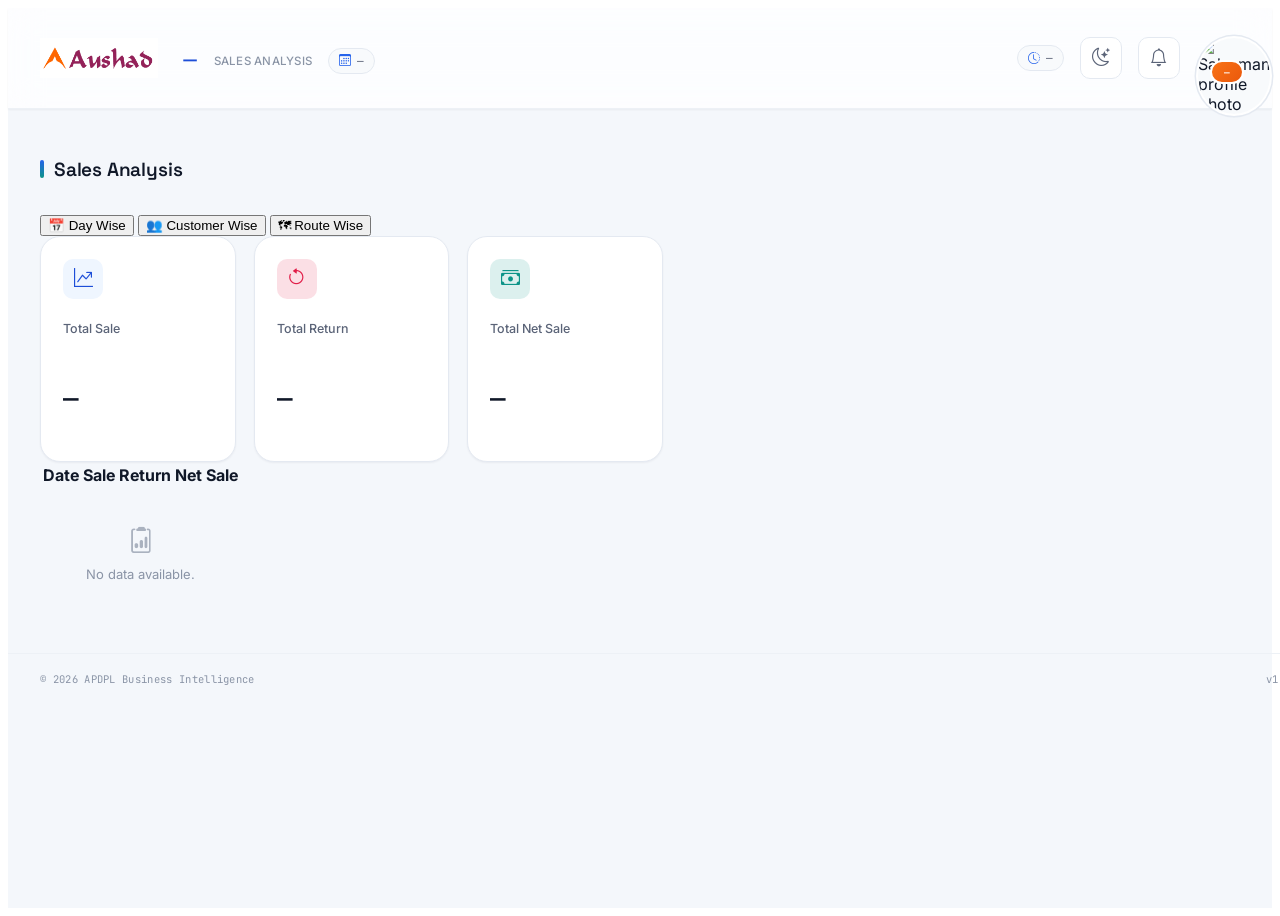
==== pages/sales-analysis.html @ ca10f5dc "Salesanlysicupdated" ====
<!DOCTYPE html>
<html lang="en">
<head>
  <meta charset="UTF-8">
  <meta name="viewport" content="width=device-width, initial-scale=1.0">
  <title>Sales Analysis — APDPL Business Intelligence</title>
  <meta name="description" content="APDPL Business Intelligence — Sales Analysis showing Day Wise, Customer Wise and Route Wise performance breakdowns.">

  <link rel="icon" type="image/png" href="../assets/images/logo.png">

  <link rel="preconnect" href="https://fonts.googleapis.com">
  <link rel="preconnect" href="https://fonts.gstatic.com" crossorigin>
  <link href="https://fonts.googleapis.com/css2?family=Space+Grotesk:wght@500;600;700&family=Inter:wght@400;500;600&family=JetBrains+Mono:wght@400;500&display=swap" rel="stylesheet">

  <link rel="stylesheet" href="https://cdn.jsdelivr.net/npm/bootstrap-icons@1.11.3/font/bootstrap-icons.min.css">

  <link rel="stylesheet" href="../css/salesman.css">
  <link rel="stylesheet" href="../css/sales-analysis.css">
</head>
<body>

  <main class="salesman-page" id="salesAnalysisPage">

    <!-- ================= HEADER (same structure as salesman.html) ================= -->
    <header class="salesman-header" id="salesmanHeader">
      <div class="header-brand">
        <img
          src="../assets/images/logo.png"
          alt="APDPL Business Intelligence logo"
          class="header-logo"
          id="headerLogo">
      </div>

      <div class="header-welcome" id="headerWelcome">
        <p class="welcome-line">
          <span class="salesman-name" id="salesmanName">—</span>
        </p>
        <p class="header-subtitle" id="headerSubtitle">Sales Analysis</p>
        <div class="welcome-meta">
          <span class="meta-chip" id="financialMonth">
            <i class="bi bi-calendar3" aria-hidden="true"></i>
            <span>—</span>
          </span>
        </div>
      </div>

      <div class="header-actions">
        <span class="meta-chip" id="todaysDate">
          <i class="bi bi-clock-history" aria-hidden="true"></i>
          <span>—</span>
        </span>

        <button type="button" class="theme-toggle-btn" id="themeToggleBtn" aria-label="Toggle light or dark theme" aria-pressed="false">
          <i class="bi bi-moon-stars" aria-hidden="true"></i>
        </button>

        <button type="button" class="notification-btn" id="notificationBtn" aria-label="Notifications">
          <i class="bi bi-bell" aria-hidden="true"></i>
          <span class="notification-dot" id="notificationDot" hidden></span>
        </button>

        <div class="profile-block" id="profileBlock">
          <div class="profile-photo-wrap">
            <img
              src=""
              alt="Salesman profile photo"
              class="profile-photo"
              id="profilePhoto">
            <span class="rank-badge" id="rankBadge">—</span>
          </div>
        </div>
      </div>
    </header>

    <!-- ================= SECTION — SALES ANALYSIS TABS ================= -->
    <section class="dashboard-section" id="salesAnalysisSection" aria-labelledby="salesAnalysisTitle">
      <div class="section-heading">
        <h2 id="salesAnalysisTitle">Sales Analysis</h2>
      </div>

      <!-- Tab navigation (ARIA tabs pattern). Switching is handled by JS
           elsewhere — this markup only defines structure and the default
           visible panel via the native `hidden` attribute. -->
      <div class="tabs-nav" id="salesAnalysisTabs" role="tablist" aria-label="Sales analysis views">
        <button
          type="button"
          class="tab-btn is-active"
          id="dayWiseTabBtn"
          role="tab"
          aria-selected="true"
          aria-controls="dayWisePanel">
          <span class="tab-icon" aria-hidden="true">📅</span>
          <span class="tab-label">Day Wise</span>
        </button>

        <button
          type="button"
          class="tab-btn"
          id="customerWiseTabBtn"
          role="tab"
          aria-selected="false"
          aria-controls="customerWisePanel"
          tabindex="-1">
          <span class="tab-icon" aria-hidden="true">👥</span>
          <span class="tab-label">Customer Wise</span>
        </button>

        <button
          type="button"
          class="tab-btn"
          id="routeWiseTabBtn"
          role="tab"
          aria-selected="false"
          aria-controls="routeWisePanel"
          tabindex="-1">
          <span class="tab-icon" aria-hidden="true">🗺</span>
          <span class="tab-label">Route Wise</span>
        </button>
      </div>

      <!-- ============ TAB PANEL 1 — DAY WISE ============ -->
      <div
        class="tab-panel"
        id="dayWisePanel"
        role="tabpanel"
        aria-labelledby="dayWiseTabBtn"
        tabindex="0">

        <!-- Summary card -->
        <div class="kpi-grid analysis-summary-grid" id="dayWiseSummaryGrid">

          <article class="kpi-card" id="dayWiseTotalSaleCard">
            <div class="kpi-icon kpi-icon-blue">
              <i class="bi bi-graph-up-arrow" aria-hidden="true"></i>
            </div>
            <p class="kpi-label">Total Sale</p>
            <p class="kpi-value" id="dayWiseTotalSale">—</p>
          </article>

          <article class="kpi-card" id="dayWiseTotalReturnCard">
            <div class="kpi-icon kpi-icon-rose">
              <i class="bi bi-arrow-counterclockwise" aria-hidden="true"></i>
            </div>
            <p class="kpi-label">Total Return</p>
            <p class="kpi-value" id="dayWiseTotalReturn">—</p>
          </article>

          <article class="kpi-card" id="dayWiseTotalNetSaleCard">
            <div class="kpi-icon kpi-icon-teal">
              <i class="bi bi-cash-stack" aria-hidden="true"></i>
            </div>
            <p class="kpi-label">Total Net Sale</p>
            <p class="kpi-value" id="dayWiseTotalNetSale">—</p>
          </article>

        </div>

        <!-- Responsive table -->
        <div class="data-table-wrapper" id="dayWiseTableWrapper">
          <table class="data-table" id="dayWiseTable">
            <thead>
              <tr>
                <th scope="col">Date</th>
                <th scope="col">Sale</th>
                <th scope="col">Return</th>
                <th scope="col">Net Sale</th>
              </tr>
            </thead>
            <tbody id="dayWiseTableBody">
              <tr class="table-empty-row" id="dayWiseTableEmptyState">
                <td colspan="4">
                  <div class="empty-state">
                    <i class="bi bi-clipboard2-data" aria-hidden="true"></i>
                    <p>No data available.</p>
                  </div>
                </td>
              </tr>
            </tbody>
          </table>
        </div>
      </div>

      <!-- ============ TAB PANEL 2 — CUSTOMER WISE ============ -->
      <div
        class="tab-panel"
        id="customerWisePanel"
        role="tabpanel"
        aria-labelledby="customerWiseTabBtn"
        tabindex="0"
        hidden>

        <!-- Search box -->
        <div class="table-search-bar" id="customerSearchBar">
          <label class="visually-hidden" for="customerSearch">Search customer name or customer code</label>
          <span class="table-search-icon" aria-hidden="true">
            <i class="bi bi-search"></i>
          </span>
          <input
            type="search"
            class="table-search-input"
            id="customerSearch"
            placeholder="Search Customer Name or Customer Code"
            autocomplete="off">
        </div>

        <!-- Responsive table -->
        <div class="data-table-wrapper" id="customerTableWrapper">
          <table class="data-table" id="customerTable">
            <thead>
              <tr>
                <th scope="col">Customer Code</th>
                <th scope="col">Customer Name</th>
                <th scope="col">Sale</th>
                <th scope="col">Return</th>
                <th scope="col">Expiry</th>
                <th scope="col">Net Sale</th>
              </tr>
            </thead>
            <tbody id="customerTableBody">
              <tr class="table-empty-row" id="customerTableEmptyState">
                <td colspan="6">
                  <div class="empty-state">
                    <i class="bi bi-clipboard2-data" aria-hidden="true"></i>
                    <p>No data available.</p>
                  </div>
                </td>
              </tr>
            </tbody>
          </table>
        </div>
      </div>

      <!-- ============ TAB PANEL 3 — ROUTE WISE ============ -->
      <div
        class="tab-panel"
        id="routeWisePanel"
        role="tabpanel"
        aria-labelledby="routeWiseTabBtn"
        tabindex="0"
        hidden>

        <!-- Search box -->
        <div class="table-search-bar" id="routeSearchBar">
          <label class="visually-hidden" for="routeSearch">Search route</label>
          <span class="table-search-icon" aria-hidden="true">
            <i class="bi bi-search"></i>
          </span>
          <input
            type="search"
            class="table-search-input"
            id="routeSearch"
            placeholder="Search Route"
            autocomplete="off">
        </div>

        <!-- Responsive table -->
        <div class="data-table-wrapper" id="routeTableWrapper">
          <table class="data-table" id="routeTable">
            <thead>
              <tr>
                <th scope="col">Route Name</th>
                <th scope="col">Customer Count</th>
                <th scope="col">Sale</th>
                <th scope="col">Return</th>
                <th scope="col">Expiry</th>
                <th scope="col">Net Sale</th>
              </tr>
            </thead>
            <tbody id="routeTableBody">
              <tr class="table-empty-row" id="routeTableEmptyState">
                <td colspan="6">
                  <div class="empty-state">
                    <i class="bi bi-clipboard2-data" aria-hidden="true"></i>
                    <p>No data available.</p>
                  </div>
                </td>
              </tr>
            </tbody>
          </table>
        </div>
      </div>

    </section>

    <!-- ================= FOOTER (same as salesman.html) ================= -->
    <footer class="salesman-footer" id="salesmanFooter">
      <span id="footerCopyright">&copy; 2026 APDPL Business Intelligence</span>
      <span id="footerVersion">v1.0.0</span>
    </footer>

  </main>

</body>
</html>
---- css/salesman.css ----
/* =========================================================================
   APDPL Business Intelligence — Salesman Dashboard Styles
   Scope: pages/salesman.html ONLY
   Architecture: CSS custom properties / design tokens, mobile-first,
   theme controlled via [data-theme="light"|"dark"] on :root, with
   prefers-color-scheme as the pre-JS fallback on first paint.
   ========================================================================= */

/* ---------------------------------------------------------------------
   1. DESIGN TOKENS — LIGHT (default)
   --------------------------------------------------------------------- */

:root{
  /* Brand */
  --sm-blue-50:  #EFF6FF;
  --sm-blue-100: #DBEAFE;
  --sm-blue-500: #2563EB;
  --sm-blue-600: #1D4ED8;
  --sm-blue-700: #1E40AF;

  --sm-indigo-500: #6366F1;
  --sm-teal-500:   #0D9488;
  --sm-orange-500: #F97316;
  --sm-orange-600: #EA580C;
  --sm-green-500:  #16A34A;
  --sm-green-600:  #15803D;
  --sm-rose-500:   #E11D48;
  --sm-red-500:    #DC2626;
  --sm-red-50:     #FEF2F2;

  /* Surface */
  --sm-bg:          #F4F7FB;
  --sm-surface:      #FFFFFF;
  --sm-surface-2:    #F8FAFC;
  --sm-border:       #E4E9F1;
  --sm-border-soft:  #EDF1F6;

  /* Text */
  --sm-ink:        #101828;
  --sm-ink-soft:   #5B6478;
  --sm-ink-faint:  #8A94A6;

  /* Shadow */
  --sm-shadow-sm: 0 1px 2px rgba(16, 24, 40, 0.05);
  --sm-shadow-md: 0 6px 20px rgba(16, 24, 40, 0.07);
  --sm-shadow-lg: 0 16px 40px rgba(16, 24, 40, 0.12);

  /* Radius */
  --sm-radius-sm: 10px;
  --sm-radius-md: 16px;
  --sm-radius-lg: 20px;
  --sm-radius-pill: 999px;

  /* Type */
  --sm-font-display: 'Space Grotesk', sans-serif;
  --sm-font-body: 'Inter', sans-serif;
  --sm-font-mono: 'JetBrains Mono', monospace;

  /* Motion */
  --sm-ease: cubic-bezier(0.4, 0, 0.2, 1);
  --sm-duration: 0.24s;
  --sm-theme-duration: 0.35s;

  /* Layout */
  --sm-header-height: 76px;
  --sm-gutter: clamp(16px, 3vw, 32px);
  --sm-max-width: 1360px;
}

/* ---------------------------------------------------------------------
   1b. DESIGN TOKENS — DARK
   Applied automatically via system preference before the theme script
   runs, and explicitly once the user (or saved localStorage choice)
   sets [data-theme="dark"] on :root. The attribute selector always wins
   over the media-query block due to higher specificity.
   --------------------------------------------------------------------- */

@media (prefers-color-scheme: dark){
  :root{
    --sm-blue-50:  rgba(37, 99, 235, 0.14);
    --sm-blue-100: rgba(37, 99, 235, 0.20);
    --sm-blue-500: #5B8DEF;
    --sm-blue-600: #4F7EDC;
    --sm-blue-700: #3D67BF;

    --sm-indigo-500: #8385F5;
    --sm-teal-500:   #2DD4BF;
    --sm-orange-500: #FB923C;
    --sm-orange-600: #F97316;
    --sm-green-500:  #34D399;
    --sm-green-600:  #10B981;
    --sm-rose-500:   #FB7185;
    --sm-red-500:    #F87171;
    --sm-red-50:     rgba(220, 38, 38, 0.12);

    --sm-bg:         #0F1420;
    --sm-surface:     #161D2E;
    --sm-surface-2:   #1B2438;
    --sm-border:      #2A3550;
    --sm-border-soft: #232D45;

    --sm-ink:       #EDF1F9;
    --sm-ink-soft:  #A6B0C3;
    --sm-ink-faint: #6E7994;

    --sm-shadow-sm: 0 1px 2px rgba(0, 0, 0, 0.25);
    --sm-shadow-md: 0 8px 24px rgba(0, 0, 0, 0.32);
    --sm-shadow-lg: 0 20px 48px rgba(0, 0, 0, 0.4);
  }
}

:root[data-theme="light"]{
  --sm-blue-50:  #EFF6FF;
  --sm-blue-100: #DBEAFE;
  --sm-blue-500: #2563EB;
  --sm-blue-600: #1D4ED8;
  --sm-blue-700: #1E40AF;

  --sm-indigo-500: #6366F1;
  --sm-teal-500:   #0D9488;
  --sm-orange-500: #F97316;
  --sm-orange-600: #EA580C;
  --sm-green-500:  #16A34A;
  --sm-green-600:  #15803D;
  --sm-rose-500:   #E11D48;
  --sm-red-500:    #DC2626;
  --sm-red-50:     #FEF2F2;

  --sm-bg:          #F4F7FB;
  --sm-surface:      #FFFFFF;
  --sm-surface-2:    #F8FAFC;
  --sm-border:       #E4E9F1;
  --sm-border-soft:  #EDF1F6;

  --sm-ink:        #101828;
  --sm-ink-soft:   #5B6478;
  --sm-ink-faint:  #8A94A6;

  --sm-shadow-sm: 0 1px 2px rgba(16, 24, 40, 0.05);
  --sm-shadow-md: 0 6px 20px rgba(16, 24, 40, 0.07);
  --sm-shadow-lg: 0 16px 40px rgba(16, 24, 40, 0.12);
}

:root[data-theme="dark"]{
  --sm-blue-50:  rgba(37, 99, 235, 0.14);
  --sm-blue-100: rgba(37, 99, 235, 0.20);
  --sm-blue-500: #5B8DEF;
  --sm-blue-600: #4F7EDC;
  --sm-blue-700: #3D67BF;

  --sm-indigo-500: #8385F5;
  --sm-teal-500:   #2DD4BF;
  --sm-orange-500: #FB923C;
  --sm-orange-600: #F97316;
  --sm-green-500:  #34D399;
  --sm-green-600:  #10B981;
  --sm-rose-500:   #FB7185;
  --sm-red-500:    #F87171;
  --sm-red-50:     rgba(220, 38, 38, 0.12);

  --sm-bg:         #0F1420;
  --sm-surface:     #161D2E;
  --sm-surface-2:   #1B2438;
  --sm-border:      #2A3550;
  --sm-border-soft: #232D45;

  --sm-ink:       #EDF1F9;
  --sm-ink-soft:  #A6B0C3;
  --sm-ink-faint: #6E7994;

  --sm-shadow-sm: 0 1px 2px rgba(0, 0, 0, 0.25);
  --sm-shadow-md: 0 8px 24px rgba(0, 0, 0, 0.32);
  --sm-shadow-lg: 0 20px 48px rgba(0, 0, 0, 0.4);
}

/* ---------------------------------------------------------------------
   2. BASE / PAGE
   --------------------------------------------------------------------- */

.salesman-page{
  background: var(--sm-bg);
  color: var(--sm-ink);
  font-family: var(--sm-font-body);
  min-height: 100vh;
  display: flex;
  flex-direction: column;
  transition: background-color var(--sm-theme-duration) var(--sm-ease),
              color var(--sm-theme-duration) var(--sm-ease);
}

.salesman-page ::selection{
  background: var(--sm-blue-100);
  color: var(--sm-ink);
}

/* ---------------------------------------------------------------------
   3. HEADER
   --------------------------------------------------------------------- */

.salesman-header{
  position: sticky;
  top: 0;
  z-index: 50;
  display: flex;
  align-items: center;
  gap: clamp(12px, 2vw, 24px);
  min-height: var(--sm-header-height);
  padding: 12px var(--sm-gutter);
  background: color-mix(in srgb, var(--sm-surface) 78%, transparent);
  backdrop-filter: blur(16px) saturate(160%);
  -webkit-backdrop-filter: blur(16px) saturate(160%);
  border-block-end: 1px solid var(--sm-border-soft);
  box-shadow: var(--sm-shadow-sm);
  transition: background-color var(--sm-theme-duration) var(--sm-ease),
              border-color var(--sm-theme-duration) var(--sm-ease),
              box-shadow var(--sm-duration) var(--sm-ease);
}

.header-brand{
  display: flex;
  align-items: center;
  flex-shrink: 0;
}

.header-logo{
  block-size: 40px;
  inline-size: auto;
  object-fit: contain;
}

.header-welcome{
  display: flex;
  flex-direction: column;
  gap: 4px;
  min-inline-size: 0;
  flex: 1;
}

.welcome-line{
  font-family: var(--sm-font-display);
  font-weight: 600;
  font-size: clamp(14px, 1.6vw, 18px);
  color: var(--sm-ink);
  letter-spacing: -0.01em;
  white-space: nowrap;
  overflow: hidden;
  text-overflow: ellipsis;
}

.salesman-name{
  color: var(--sm-blue-600);
}

.header-subtitle{
  margin: 0;
  font-size: 11.5px;
  font-weight: 500;
  color: var(--sm-ink-faint);
  letter-spacing: 0.02em;
  text-transform: uppercase;
  white-space: nowrap;
  overflow: hidden;
  text-overflow: ellipsis;
}

.welcome-meta{
  display: flex;
  flex-wrap: wrap;
  gap: 8px;
  margin-block-start: 2px;
}

.meta-chip{
  display: inline-flex;
  align-items: center;
  gap: 6px;
  padding: 4px 10px;
  border-radius: var(--sm-radius-pill);
  background: var(--sm-surface-2);
  border: 1px solid var(--sm-border);
  font-family: var(--sm-font-mono);
  font-size: 11px;
  letter-spacing: 0.02em;
  color: var(--sm-ink-soft);
  transition: background-color var(--sm-theme-duration) var(--sm-ease),
              border-color var(--sm-theme-duration) var(--sm-ease),
              color var(--sm-theme-duration) var(--sm-ease);
}

.meta-chip i{
  font-size: 12px;
  color: var(--sm-blue-500);
}

.header-actions{
  display: flex;
  align-items: center;
  gap: clamp(10px, 1.6vw, 16px);
  flex-shrink: 0;
  margin-inline-start: auto;
}

.theme-toggle-btn,
.notification-btn{
  position: relative;
  display: inline-flex;
  align-items: center;
  justify-content: center;
  inline-size: 42px;
  block-size: 42px;
  border-radius: var(--sm-radius-sm);
  border: 1px solid var(--sm-border);
  background: var(--sm-surface);
  color: var(--sm-ink-soft);
  font-size: 18px;
  cursor: pointer;
  transition: border-color var(--sm-duration) var(--sm-ease),
              background-color var(--sm-theme-duration) var(--sm-ease),
              color var(--sm-duration) var(--sm-ease),
              transform var(--sm-duration) var(--sm-ease),
              box-shadow var(--sm-duration) var(--sm-ease);
}

.theme-toggle-btn:hover,
.notification-btn:hover{
  border-color: var(--sm-blue-500);
  color: var(--sm-blue-500);
  transform: translateY(-2px);
  box-shadow: var(--sm-shadow-sm);
}

.theme-toggle-btn:active,
.notification-btn:active{
  transform: translateY(0);
}

.theme-toggle-btn:focus-visible,
.notification-btn:focus-visible{
  outline: 2px solid var(--sm-blue-500);
  outline-offset: 2px;
}

.theme-toggle-btn i{
  transition: transform var(--sm-theme-duration) var(--sm-ease);
}

.theme-toggle-btn[aria-pressed="true"] i{
  transform: rotate(-24deg) scale(1.05);
}

.notification-dot{
  position: absolute;
  inset-block-start: 6px;
  inset-inline-end: 7px;
  inline-size: 9px;
  block-size: 9px;
  border-radius: 50%;
  background: var(--sm-rose-500);
  border: 2px solid var(--sm-surface);
}

.notification-dot[hidden]{
  display: none;
}

.profile-block{
  display: flex;
  align-items: center;
}

.profile-photo-wrap{
  position: relative;
  inline-size: 44px;
  block-size: 44px;
  flex-shrink: 0;
}

.profile-photo{
  inline-size: 100%;
  block-size: 100%;
  border-radius: 50%;
  object-fit: cover;
  border: 2px solid var(--sm-surface);
  box-shadow: 0 0 0 1.5px var(--sm-border), var(--sm-shadow-sm);
  background: var(--sm-surface-2);
  transition: box-shadow var(--sm-duration) var(--sm-ease);
}

.profile-photo-wrap:hover .profile-photo{
  box-shadow: 0 0 0 1.5px var(--sm-blue-500), var(--sm-shadow-md);
}

.rank-badge{
  position: absolute;
  inset-block-end: -4px;
  inset-inline-end: -4px;
  display: inline-flex;
  align-items: center;
  justify-content: center;
  min-inline-size: 20px;
  block-size: 20px;
  padding: 0 5px;
  border-radius: var(--sm-radius-pill);
  background: linear-gradient(135deg, var(--sm-orange-500), var(--sm-orange-600));
  color: #FFFFFF;
  font-family: var(--sm-font-mono);
  font-size: 9.5px;
  font-weight: 600;
  border: 2px solid var(--sm-surface);
}

/* ---------------------------------------------------------------------
   4. SECTION SCAFFOLDING
   --------------------------------------------------------------------- */

.dashboard-section{
  inline-size: 100%;
  max-inline-size: var(--sm-max-width);
  margin-inline: auto;
  padding: clamp(20px, 3vw, 32px) var(--sm-gutter) 0;
  animation: sm-fade-in 0.4s var(--sm-ease) both;
}

.dashboard-section:last-of-type{
  padding-block-end: clamp(20px, 3vw, 32px);
}

@keyframes sm-fade-in{
  from{ opacity: 0; transform: translateY(6px); }
  to{ opacity: 1; transform: translateY(0); }
}

.section-heading{
  display: flex;
  align-items: center;
  gap: 10px;
  margin-block-end: 16px;
}

.section-heading h2{
  font-family: var(--sm-font-display);
  font-weight: 600;
  font-size: clamp(16px, 1.8vw, 19px);
  color: var(--sm-ink);
  letter-spacing: -0.01em;
  position: relative;
  padding-inline-start: 14px;
}

.section-heading h2::before{
  content: "";
  position: absolute;
  inset-inline-start: 0;
  inset-block-start: 50%;
  transform: translateY(-50%);
  inline-size: 4px;
  block-size: 18px;
  border-radius: var(--sm-radius-pill);
  background: linear-gradient(180deg, var(--sm-blue-500), var(--sm-teal-500));
}

/* ---------------------------------------------------------------------
   5. KPI GRID (Section 1)
   --------------------------------------------------------------------- */

.kpi-grid{
  display: grid;
  grid-template-columns: repeat(2, 1fr);
  gap: clamp(12px, 1.8vw, 18px);
}

.kpi-card{
  position: relative;
  display: flex;
  flex-direction: column;
  gap: 10px;
  padding: clamp(16px, 2vw, 22px);
  background: var(--sm-surface);
  border: 1px solid var(--sm-border);
  border-radius: var(--sm-radius-lg);
  box-shadow: var(--sm-shadow-sm);
  overflow: hidden;
  transition: transform var(--sm-duration) var(--sm-ease),
              box-shadow var(--sm-duration) var(--sm-ease),
              border-color var(--sm-duration) var(--sm-ease),
              background-color var(--sm-theme-duration) var(--sm-ease);
}

.kpi-card::after{
  content: "";
  position: absolute;
  inset-block-start: 0;
  inset-inline-start: 0;
  inline-size: 100%;
  block-size: 3px;
  background: linear-gradient(90deg, var(--sm-blue-500), var(--sm-teal-500));
  opacity: 0;
  transition: opacity var(--sm-duration) var(--sm-ease);
}

.kpi-card:hover{
  transform: translateY(-4px);
  box-shadow: var(--sm-shadow-lg);
  border-color: color-mix(in srgb, var(--sm-blue-500) 30%, var(--sm-border));
}

.kpi-card:hover::after{
  opacity: 1;
}

.kpi-icon{
  display: inline-flex;
  align-items: center;
  justify-content: center;
  inline-size: 40px;
  block-size: 40px;
  border-radius: var(--sm-radius-sm);
  font-size: 19px;
  flex-shrink: 0;
  transition: background-color var(--sm-theme-duration) var(--sm-ease);
}

.kpi-icon-blue{
  background: var(--sm-blue-50);
  color: var(--sm-blue-600);
}

.kpi-icon-indigo{
  background: color-mix(in srgb, var(--sm-indigo-500) 14%, transparent);
  color: var(--sm-indigo-500);
}

.kpi-icon-teal{
  background: color-mix(in srgb, var(--sm-teal-500) 14%, transparent);
  color: var(--sm-teal-500);
}

.kpi-icon-amber{
  background: color-mix(in srgb, var(--sm-orange-500) 14%, transparent);
  color: var(--sm-orange-600);
}

.kpi-icon-rose{
  background: color-mix(in srgb, var(--sm-rose-500) 14%, transparent);
  color: var(--sm-rose-500);
}

.kpi-label{
  font-size: 12.5px;
  font-weight: 500;
  color: var(--sm-ink-soft);
}

.kpi-value{
  font-family: var(--sm-font-mono);
  font-size: clamp(20px, 2.4vw, 26px);
  font-weight: 500;
  color: var(--sm-ink);
  letter-spacing: -0.01em;
  line-height: 1.1;
}

.kpi-subtitle{
  font-size: 11.5px;
  color: var(--sm-ink-faint);
  line-height: 1.4;
}

/* Today's Required Sale — completed/achieved single-line centered state */

#todaysRequiredSaleValue:only-child,
#kpiTodaysRequiredSale .kpi-value{
  text-align: start;
}

#kpiTodaysRequiredSale .kpi-value:not([data-numeric]){
  font-family: var(--sm-font-body);
  font-size: clamp(15px, 1.8vw, 18px);
  font-weight: 600;
}

/* ---------------------------------------------------------------------
   6. COMPANY PERFORMANCE (Section 2)
   --------------------------------------------------------------------- */

.company-grid{
  display: grid;
  grid-template-columns: 1fr;
  gap: clamp(14px, 1.8vw, 18px);
}

.company-card{
  padding: clamp(18px, 2.2vw, 24px);
  background: var(--sm-surface);
  border: 1px solid var(--sm-border);
  border-radius: var(--sm-radius-lg);
  box-shadow: var(--sm-shadow-sm);
  transition: transform var(--sm-duration) var(--sm-ease),
              box-shadow var(--sm-duration) var(--sm-ease),
              background-color var(--sm-theme-duration) var(--sm-ease);
}

.company-card:hover{
  transform: translateY(-3px);
  box-shadow: var(--sm-shadow-md);
}

.company-card-header{
  display: flex;
  align-items: center;
  gap: 10px;
  margin-block-end: 16px;
}

.company-icon{
  display: inline-flex;
  align-items: center;
  justify-content: center;
  inline-size: 38px;
  block-size: 38px;
  border-radius: var(--sm-radius-sm);
  font-size: 18px;
  background: var(--sm-surface-2);
  flex-shrink: 0;
}

.company-name{
  font-family: var(--sm-font-display);
  font-size: 15.5px;
  font-weight: 600;
  color: var(--sm-ink);
}

.company-metrics{
  display: grid;
  grid-template-columns: repeat(2, 1fr);
  gap: 12px 16px;
  margin: 0 0 16px;
}

.company-metric{
  display: flex;
  flex-direction: column;
  gap: 2px;
}

.company-metric dt{
  font-size: 11px;
  color: var(--sm-ink-faint);
  font-weight: 500;
}

.company-metric dd{
  margin: 0;
  font-family: var(--sm-font-mono);
  font-size: 14.5px;
  font-weight: 500;
  color: var(--sm-ink);
  transition: color var(--sm-duration) var(--sm-ease);
}

.progress-track{
  position: relative;
  inline-size: 100%;
  block-size: 8px;
  border-radius: var(--sm-radius-pill);
  background: var(--sm-surface-2);
  border: 1px solid var(--sm-border-soft);
  overflow: hidden;
}

.progress-fill{
  position: absolute;
  inset-block: 0;
  inset-inline-start: 0;
  inline-size: 0%;
  border-radius: var(--sm-radius-pill);
  transition: inline-size 0.6s var(--sm-ease), background-color 0.3s var(--sm-ease);
}

/* Company theme accents */

#companyCardPharma .company-icon{
  background: var(--sm-blue-50);
}

#companyCardPharma .progress-fill{
  background: linear-gradient(90deg, var(--sm-blue-500), var(--sm-blue-700));
}

#companyCardPl .company-icon{
  background: color-mix(in srgb, var(--sm-orange-500) 14%, transparent);
}

#companyCardPl .progress-fill{
  background: linear-gradient(90deg, var(--sm-orange-500), var(--sm-orange-600));
}

#companyCardZenvito .company-icon{
  background: color-mix(in srgb, var(--sm-green-500) 14%, transparent);
}

#companyCardZenvito .progress-fill{
  background: linear-gradient(90deg, var(--sm-green-500), var(--sm-green-600));
}

/* ---------------------------------------------------------------------
   7. RUN RATE (Section 3) & PROJECTION (Section 4)
   --------------------------------------------------------------------- */

.run-rate-grid,
.projection-grid{
  display: grid;
  grid-template-columns: 1fr;
  gap: clamp(12px, 1.8vw, 18px);
}

.run-rate-card,
.projection-card{
  position: relative;
  display: flex;
  flex-direction: column;
  gap: 10px;
  padding: clamp(18px, 2.2vw, 24px);
  background: linear-gradient(165deg, var(--sm-surface) 0%, var(--sm-surface-2) 100%);
  border: 1px solid var(--sm-border);
  border-radius: var(--sm-radius-lg);
  box-shadow: var(--sm-shadow-sm);
  overflow: hidden;
  transition: transform var(--sm-duration) var(--sm-ease),
              box-shadow var(--sm-duration) var(--sm-ease),
              background-color var(--sm-theme-duration) var(--sm-ease);
}

.run-rate-card:hover,
.projection-card:hover{
  transform: translateY(-3px);
  box-shadow: var(--sm-shadow-md);
}

.run-rate-card .kpi-icon,
.projection-card .kpi-icon{
  margin-block-end: 2px;
}

.run-rate-card .kpi-value,
.projection-card .kpi-value{
  font-size: clamp(22px, 2.6vw, 28px);
}

.run-rate-card .kpi-subtitle,
.projection-card .kpi-subtitle{
  font-weight: 500;
}

#currentRunRateCard::before{
  content: "";
  position: absolute;
  inset-block-start: 0;
  inset-inline-start: 0;
  inline-size: 4px;
  block-size: 100%;
  background: linear-gradient(180deg, var(--sm-teal-500), var(--sm-blue-500));
}

#requiredRunRateCard::before{
  content: "";
  position: absolute;
  inset-block-start: 0;
  inset-inline-start: 0;
  inline-size: 4px;
  block-size: 100%;
  background: linear-gradient(180deg, var(--sm-orange-500), var(--sm-orange-600));
}

#projectedMonthEndCard::before{
  content: "";
  position: absolute;
  inset-block-start: 0;
  inset-inline-start: 0;
  inline-size: 4px;
  block-size: 100%;
  background: linear-gradient(180deg, var(--sm-blue-500), var(--sm-indigo-500));
}

#gapToTargetCard::before{
  content: "";
  position: absolute;
  inset-block-start: 0;
  inset-inline-start: 0;
  inline-size: 4px;
  block-size: 100%;
  background: linear-gradient(180deg, var(--sm-rose-500), var(--sm-red-500));
}

#requiredRunRateCard .kpi-value,
#gapToTargetCard .kpi-value{
  color: var(--sm-orange-600);
}

/* ---------------------------------------------------------------------
   8. RETURNS (Section 5) — soft red / professional danger styling
   --------------------------------------------------------------------- */

.returns-grid{
  display: grid;
  grid-template-columns: 1fr;
  gap: clamp(12px, 1.8vw, 18px);
}

.returns-card{
  display: flex;
  flex-direction: column;
  gap: 10px;
  padding: clamp(16px, 2vw, 20px);
  background: var(--sm-surface);
  border: 1px solid var(--sm-border);
  border-inline-start: 3px solid var(--sm-red-500);
  border-radius: var(--sm-radius-md);
  box-shadow: var(--sm-shadow-sm);
  transition: transform var(--sm-duration) var(--sm-ease),
              box-shadow var(--sm-duration) var(--sm-ease),
              background-color var(--sm-theme-duration) var(--sm-ease);
}

.returns-card:hover{
  transform: translateY(-3px);
  box-shadow: var(--sm-shadow-md);
}

.returns-card .kpi-value{
  color: var(--sm-red-500);
}

.returns-card .kpi-icon{
  background: var(--sm-red-50);
  color: var(--sm-red-500);
}

/* ---------------------------------------------------------------------
   9. LIST CARDS — Focus Products (6) & Announcements (7)
   --------------------------------------------------------------------- */

.list-card{
  background: var(--sm-surface);
  border: 1px solid var(--sm-border);
  border-radius: var(--sm-radius-lg);
  box-shadow: var(--sm-shadow-sm);
  padding: clamp(14px, 2vw, 18px);
  transition: background-color var(--sm-theme-duration) var(--sm-ease);
}

.scrollable-list{
  list-style: none;
  margin: 0;
  padding: 0;
  max-block-size: 280px;
  overflow-y: auto;
  display: flex;
  flex-direction: column;
  gap: 8px;
  scrollbar-width: thin;
  scrollbar-color: var(--sm-border) transparent;
}

.scrollable-list::-webkit-scrollbar{
  inline-size: 7px;
}

.scrollable-list::-webkit-scrollbar-track{
  background: transparent;
}

.scrollable-list::-webkit-scrollbar-thumb{
  background: var(--sm-border);
  border-radius: var(--sm-radius-pill);
}

.scrollable-list::-webkit-scrollbar-thumb:hover{
  background: var(--sm-ink-faint);
}

.scrollable-list li:not(.empty-state){
  padding: 12px 14px;
  border-radius: var(--sm-radius-sm);
  background: var(--sm-surface-2);
  border: 1px solid var(--sm-border-soft);
  font-size: 13.5px;
  color: var(--sm-ink);
  transition: background-color var(--sm-duration) var(--sm-ease),
              transform var(--sm-duration) var(--sm-ease),
              box-shadow var(--sm-duration) var(--sm-ease);
}

.scrollable-list li:not(.empty-state):hover{
  background: var(--sm-blue-50);
  transform: translateX(2px);
  box-shadow: var(--sm-shadow-sm);
}

.empty-state{
  display: flex;
  flex-direction: column;
  align-items: center;
  justify-content: center;
  gap: 10px;
  padding: 36px 16px;
  text-align: center;
  color: var(--sm-ink-faint);
}

.empty-state i{
  font-size: 26px;
  color: var(--sm-ink-faint);
  opacity: 0.7;
}

.empty-state p{
  margin: 0;
  font-size: 13px;
  max-inline-size: 220px;
}

/* ---------------------------------------------------------------------
   10. FOOTER
   --------------------------------------------------------------------- */

.salesman-footer{
  display: flex;
  align-items: center;
  justify-content: space-between;
  gap: 12px;
  padding: 18px var(--sm-gutter) 26px;
  max-inline-size: var(--sm-max-width);
  margin-inline: auto;
  inline-size: 100%;
  font-family: var(--sm-font-mono);
  font-size: 10.5px;
  letter-spacing: 0.03em;
  color: var(--sm-ink-faint);
  border-block-start: 1px solid var(--sm-border-soft);
}

/* ---------------------------------------------------------------------
   11. RESPONSIVE — Tablet & Desktop
   --------------------------------------------------------------------- */

@media (min-width: 420px){
  .header-actions{
    gap: clamp(8px, 1.4vw, 16px);
  }
}

@media (min-width: 560px){
  .kpi-grid{
    grid-template-columns: repeat(3, 1fr);
  }

  .returns-grid{
    grid-template-columns: repeat(3, 1fr);
  }

  .run-rate-grid,
  .projection-grid{
    grid-template-columns: repeat(2, 1fr);
  }
}

@media (min-width: 860px){
  .company-grid{
    grid-template-columns: repeat(3, 1fr);
  }
}

@media (min-width: 1080px){
  .kpi-grid{
    grid-template-columns: repeat(6, 1fr);
  }

  .header-welcome{
    flex-direction: row;
    align-items: baseline;
    gap: 16px;
  }

  .welcome-line{
    white-space: normal;
  }

  .header-subtitle{
    order: 2;
  }

  .welcome-meta{
    order: 3;
    margin-block-start: 0;
  }
}

@media (max-width: 419px){
  .meta-chip span:last-child{
    max-inline-size: 92px;
    overflow: hidden;
    text-overflow: ellipsis;
    white-space: nowrap;
    display: inline-block;
    vertical-align: bottom;
  }
}

/* ---------------------------------------------------------------------
   12. ACCESSIBILITY
   --------------------------------------------------------------------- */

:focus-visible{
  outline: 2px solid var(--sm-blue-500);
  outline-offset: 2px;
}

@media (prefers-reduced-motion: reduce){
  .salesman-page *{
    animation-duration: 0.001ms !important;
    transition-duration: 0.001ms !important;
    scroll-behavior: auto !important;
  }
}
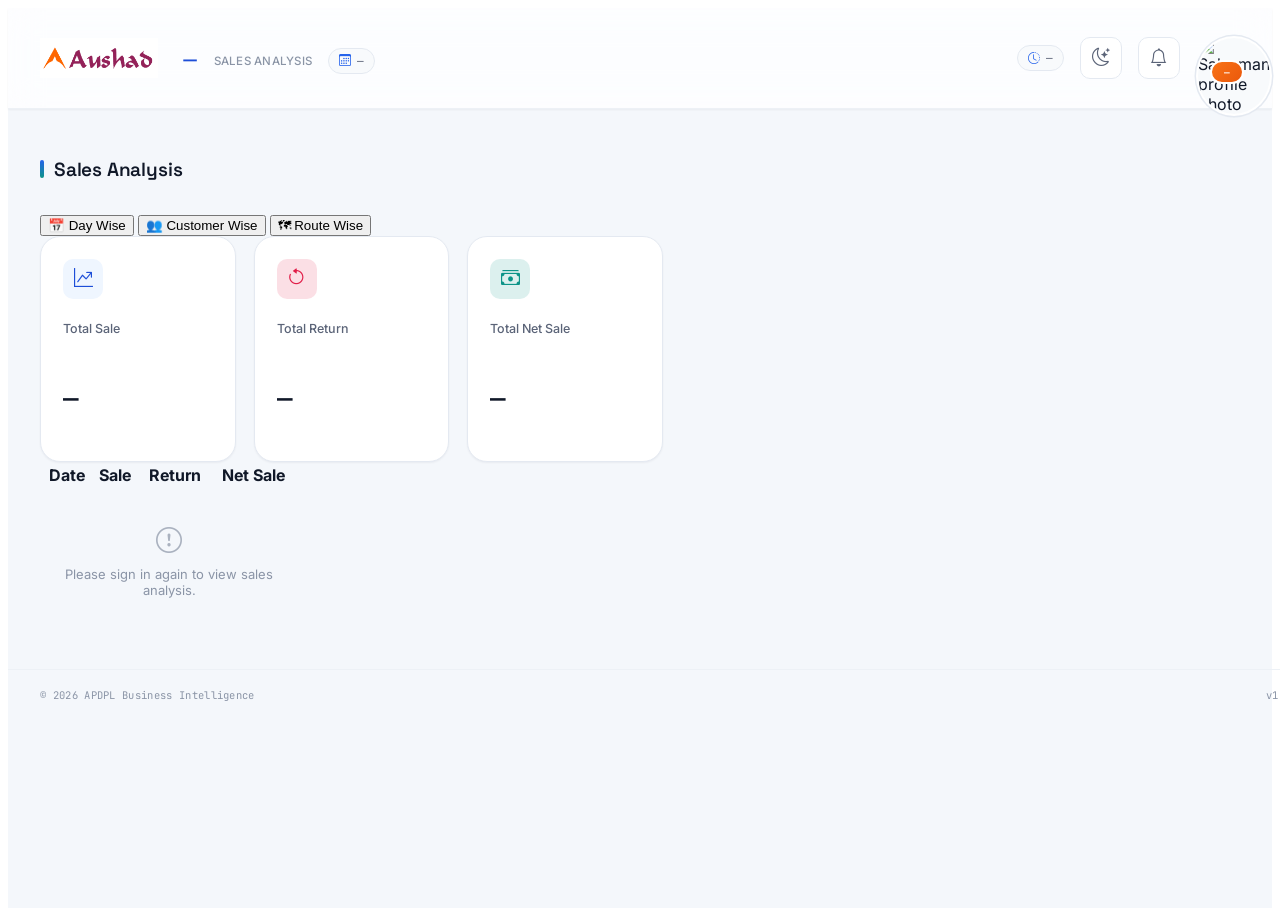
==== commit bc495514: "j" ====
--- a/pages/sales-analysis.html
+++ b/pages/sales-analysis.html
@@ -290,5 +290,7 @@
 
   </main>
 
+   <script type="module" src="../js/sales-analysis.js" defer></script>
+
 </body>
 </html>
